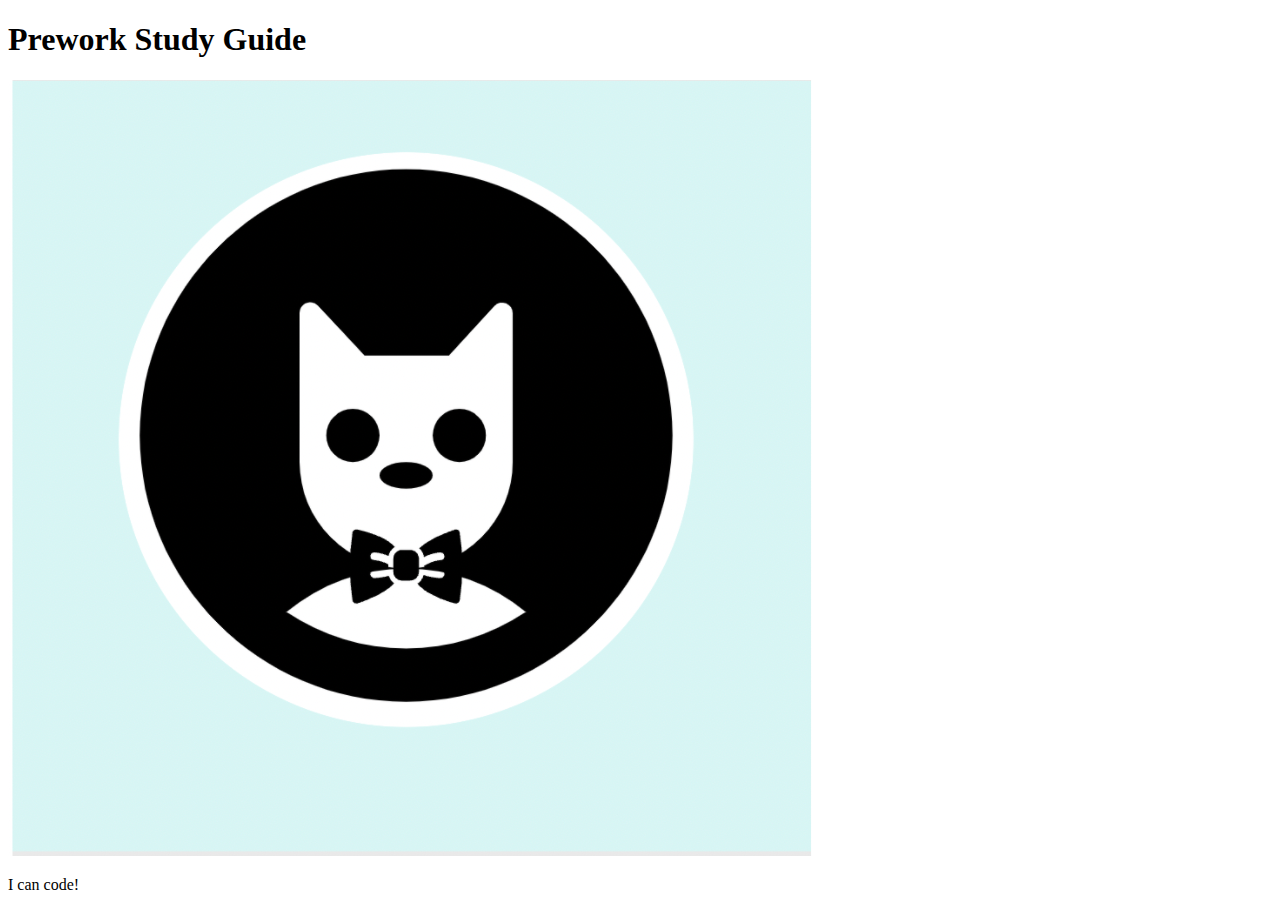
==== prework-study-guide/index.html @ 0bea73b8 "is this working" ====
<!DOCTYPE html>
<html lang="en">
  <head>
    <meta charset="UTF-8" />
    <meta http-equiv="X-UA-Compatible" content="IE=edge" />
    <meta name="viewport" content="width=device-width, initial-scale=1.0" />
    <title>Prework Study Guide</title>
  </head>
  <body>
    <header id="header">
      <h1>Prework Study Guide</h1>
      <img src="./assets/bowtie-cat.png" alt="Profile image of cat wearing a bow tie." />
    </header>
    <main>
      <!-- Student code goes here -->
    </main>

    <footer>
      <p>I can code!</p>
    </footer>
  </body>
</html>
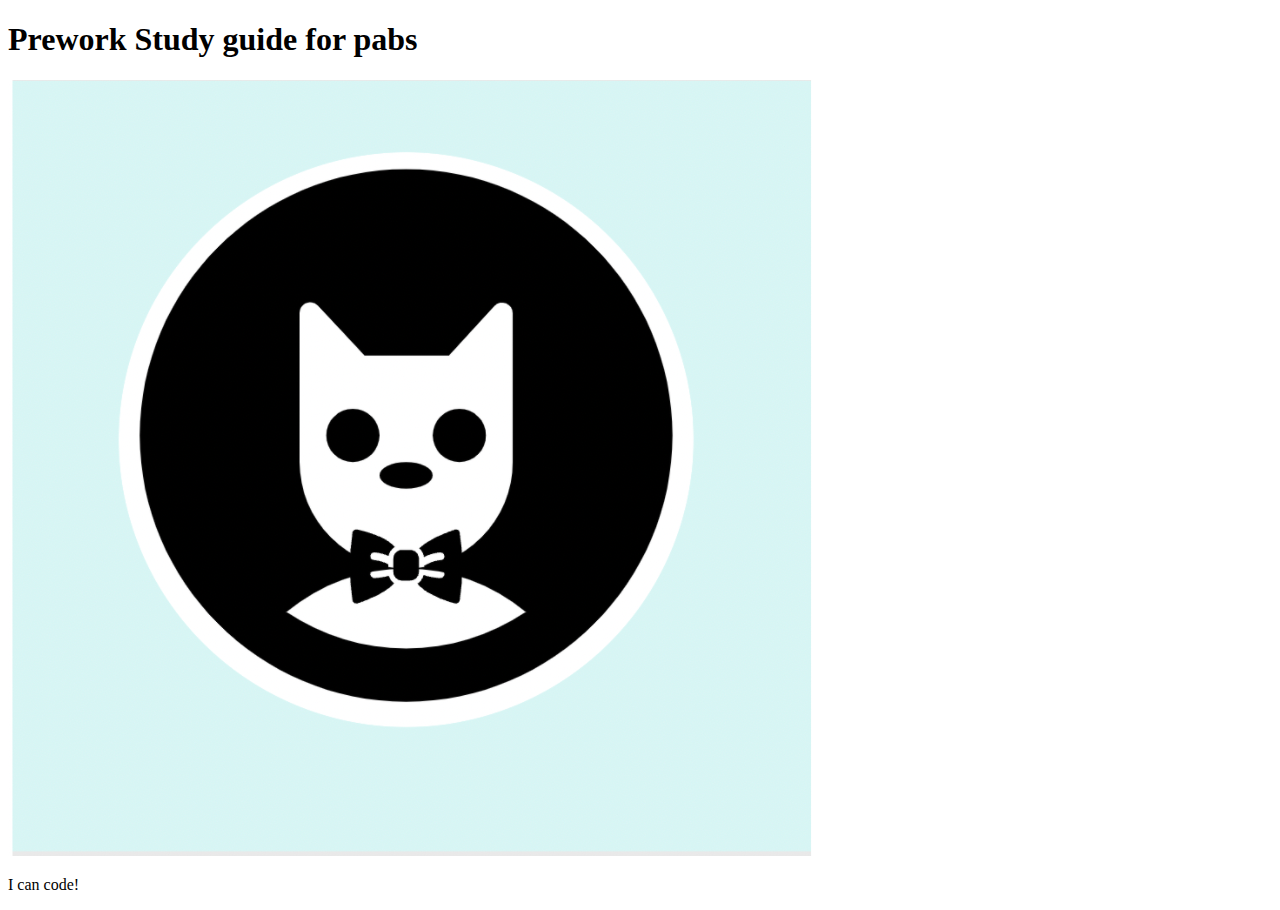
==== commit a70bc457: "trying to commit changes" ====
--- a/prework-study-guide/index.html
+++ b/prework-study-guide/index.html
@@ -4,11 +4,11 @@
     <meta charset="UTF-8" />
     <meta http-equiv="X-UA-Compatible" content="IE=edge" />
     <meta name="viewport" content="width=device-width, initial-scale=1.0" />
-    <title>Prework Study Guide</title>
+    
   </head>
   <body>
     <header id="header">
-      <h1>Prework Study Guide</h1>
+      <h1>Prework Study guide for pabs</h1>
       <img src="./assets/bowtie-cat.png" alt="Profile image of cat wearing a bow tie." />
     </header>
     <main>
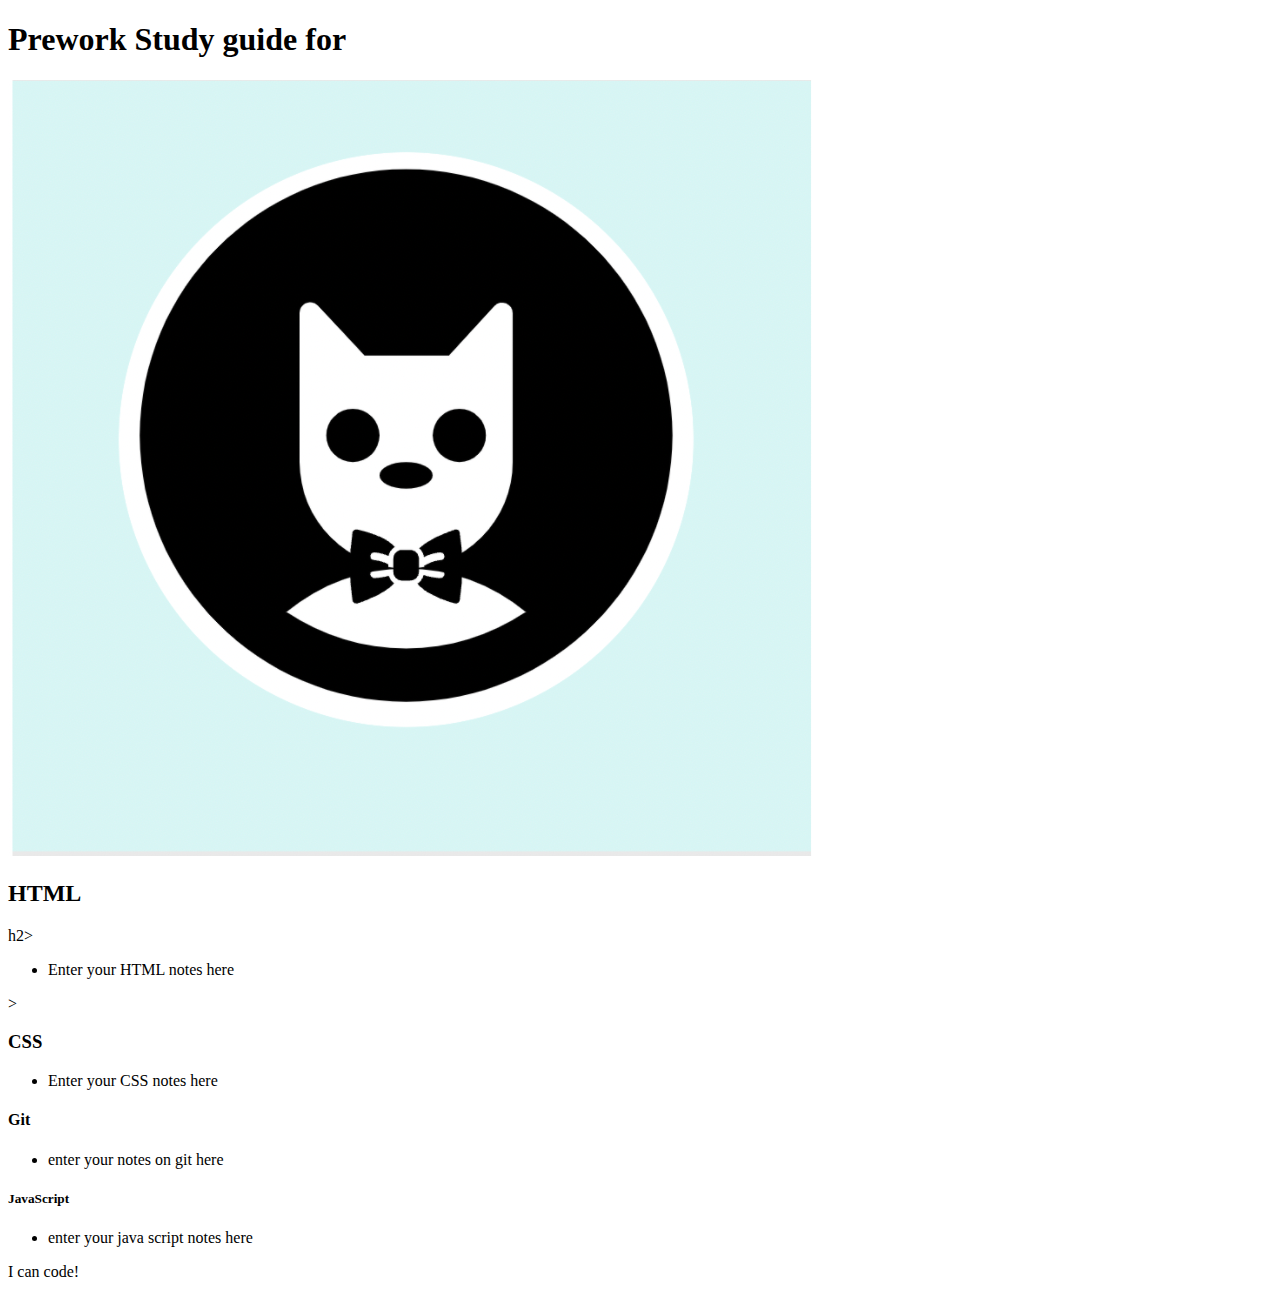
==== commit 2be66612: "added code to HTMl file" ====
--- a/prework-study-guide/index.html
+++ b/prework-study-guide/index.html
@@ -4,15 +4,48 @@
     <meta charset="UTF-8" />
     <meta http-equiv="X-UA-Compatible" content="IE=edge" />
     <meta name="viewport" content="width=device-width, initial-scale=1.0" />
-    
+    <title>Prework Study guide </title>
   </head>
   <body>
     <header id="header">
-      <h1>Prework Study guide for pabs</h1>
+      <h1>Prework Study guide for</h1>
       <img src="./assets/bowtie-cat.png" alt="Profile image of cat wearing a bow tie." />
     </header>
     <main>
-      <!-- Student code goes here -->
+      <section class="card" id="html-section">
+      
+        <h2>HTML</h2>h2></h2>
+        <ul>
+          <li>Enter your HTML notes here</li>
+        </ul>
+
+      </section>>
+      
+      
+      <section class="card" id=""css-section">
+        <h3> CSS</h3>
+        <ul>
+          <li> Enter your CSS notes here</li>
+        </ul>
+      </section>
+
+
+      <section class="card" id="git-setion">
+        <h4> Git</h4>
+        <ul>
+          <li> enter your notes on git here</li>
+        </ul>
+      </section>
+      
+
+      <section class="card" id="javascript-section">
+        <h5> JavaScript</h5>
+        <ul>
+        <li> enter your java script notes here</li>
+        </ul>
+      </section>
+   
+   
     </main>
 
     <footer>
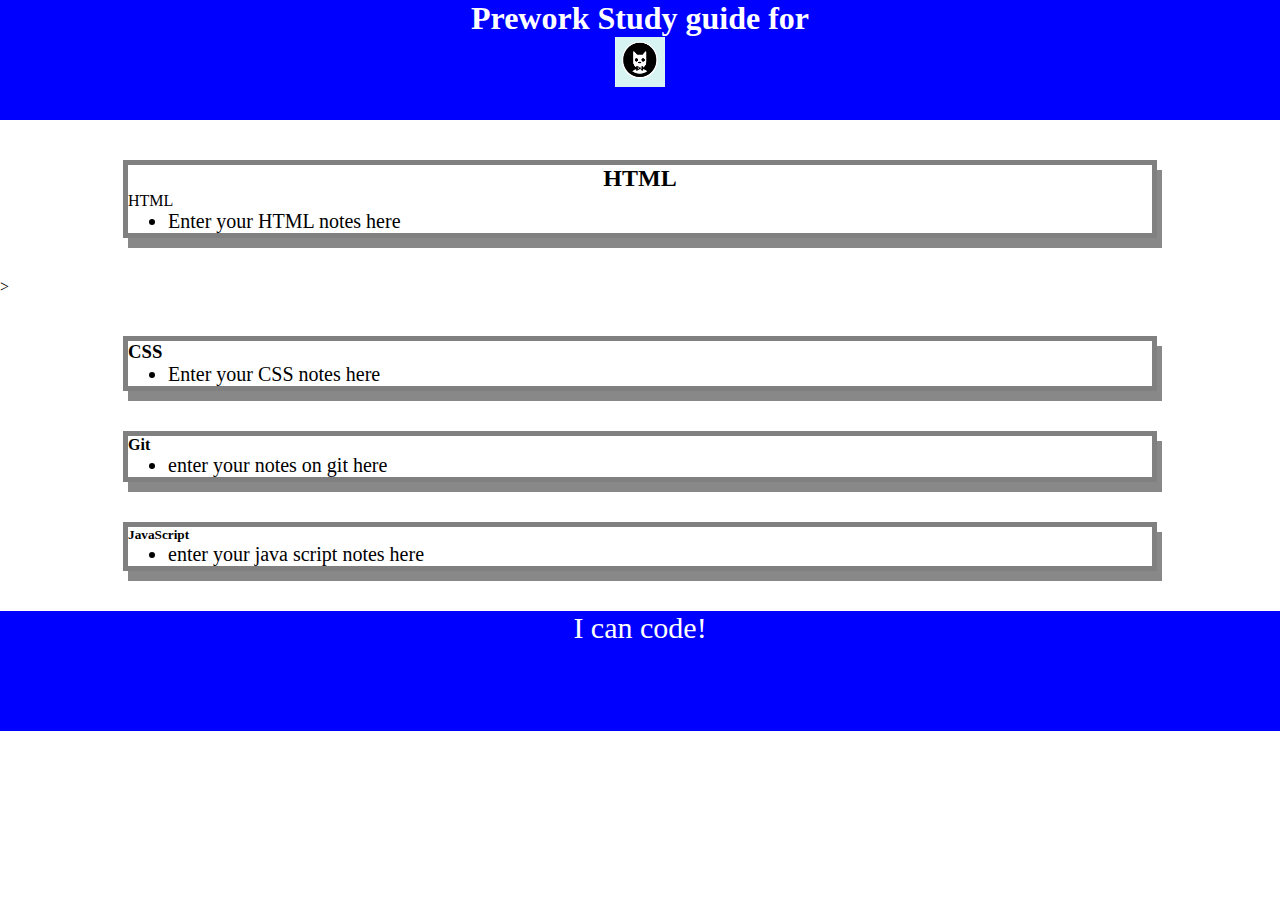
==== commit d9d10b1c: "added to css project" ====
--- a/prework-study-guide/index.html
+++ b/prework-study-guide/index.html
@@ -4,6 +4,7 @@
     <meta charset="UTF-8" />
     <meta http-equiv="X-UA-Compatible" content="IE=edge" />
     <meta name="viewport" content="width=device-width, initial-scale=1.0" />
+    <link rel="stylesheet" href="./assets/style.css">
     <title>Prework Study guide </title>
   </head>
   <body>
@@ -13,8 +14,7 @@
     </header>
     <main>
       <section class="card" id="html-section">
-      
-        <h2>HTML</h2>h2></h2>
+        <h2>HTML</h2>HTML</h2>
         <ul>
           <li>Enter your HTML notes here</li>
         </ul>
@@ -22,7 +22,7 @@
       </section>>
       
       
-      <section class="card" id=""css-section">
+      <section class="card" id="css-section">
         <h3> CSS</h3>
         <ul>
           <li> Enter your CSS notes here</li>
--- a/prework-study-guide/assets/style.css
+++ b/prework-study-guide/assets/style.css
@@ -0,0 +1,43 @@
+* { 
+    margin: 0;
+    padding: 0;
+}
+
+header,
+footer {
+    width: 100%;
+    height: 120px;
+    background-color: blue;
+    color: white;
+}
+
+h1,
+h2 {
+    text-align: center;
+}
+
+img {
+    display: block;
+    height: 50px;
+    width: 50px;
+    margin-left: auto;
+    margin-right: auto;
+}
+
+
+ul {
+    padding-left: 40px;
+    font-size: 20px;
+}
+
+p {
+    text-align: center;
+    font-size: 30px;
+}
+
+.card {
+    width: 80%;
+    margin: 40px auto;
+    border: 5px solid gray;
+    box-shadow: 5px 10px #888888;
+  }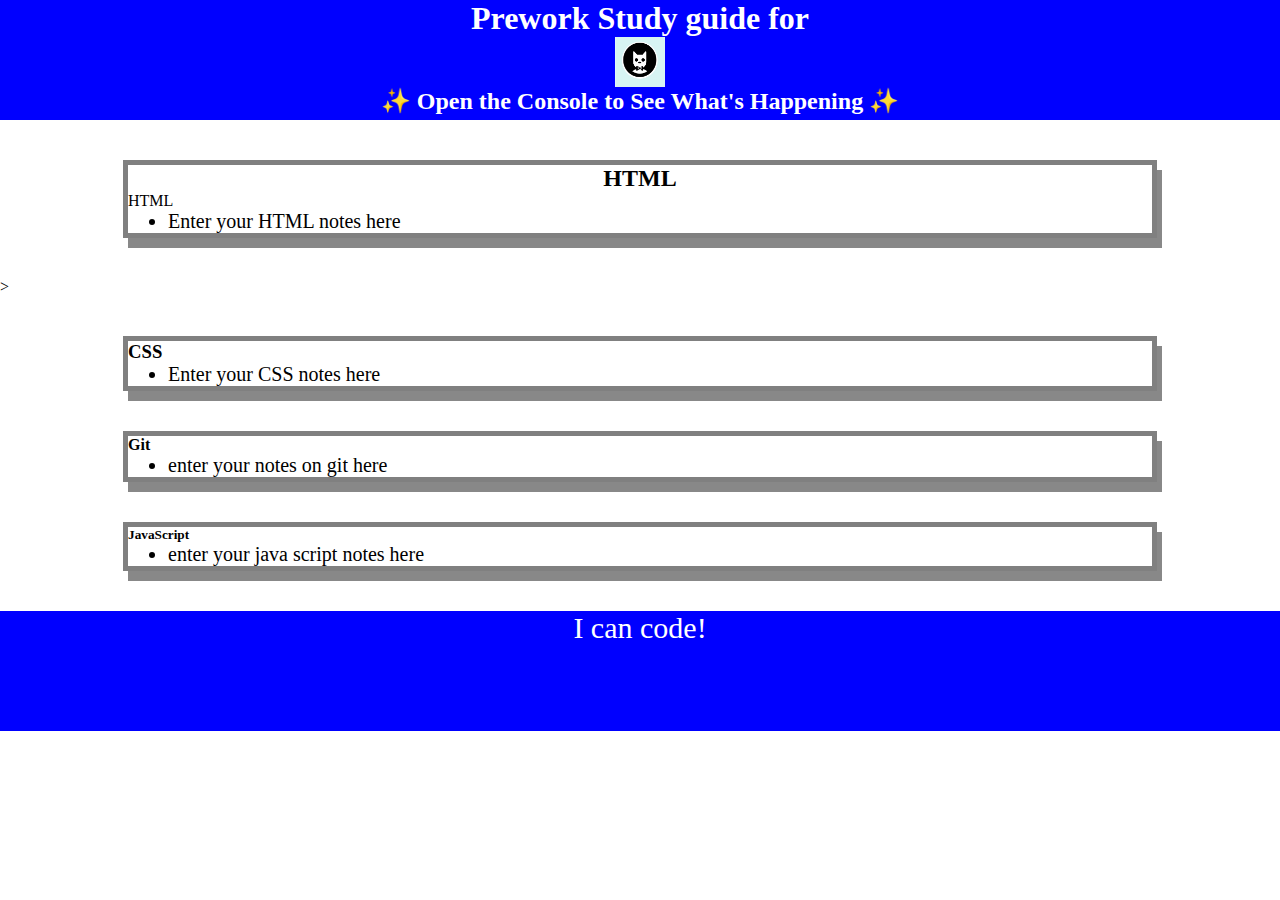
==== commit 7b23e2f0: "added JavaScript code" ====
--- a/prework-study-guide/index.html
+++ b/prework-study-guide/index.html
@@ -11,6 +11,7 @@
     <header id="header">
       <h1>Prework Study guide for</h1>
       <img src="./assets/bowtie-cat.png" alt="Profile image of cat wearing a bow tie." />
+      <h2>✨ Open the Console to See What's Happening ✨</h2>
     </header>
     <main>
       <section class="card" id="html-section">
@@ -51,5 +52,6 @@
     <footer>
       <p>I can code!</p>
     </footer>
+    <script src="./assets/script.js"></script> 
   </body>
 </html>
